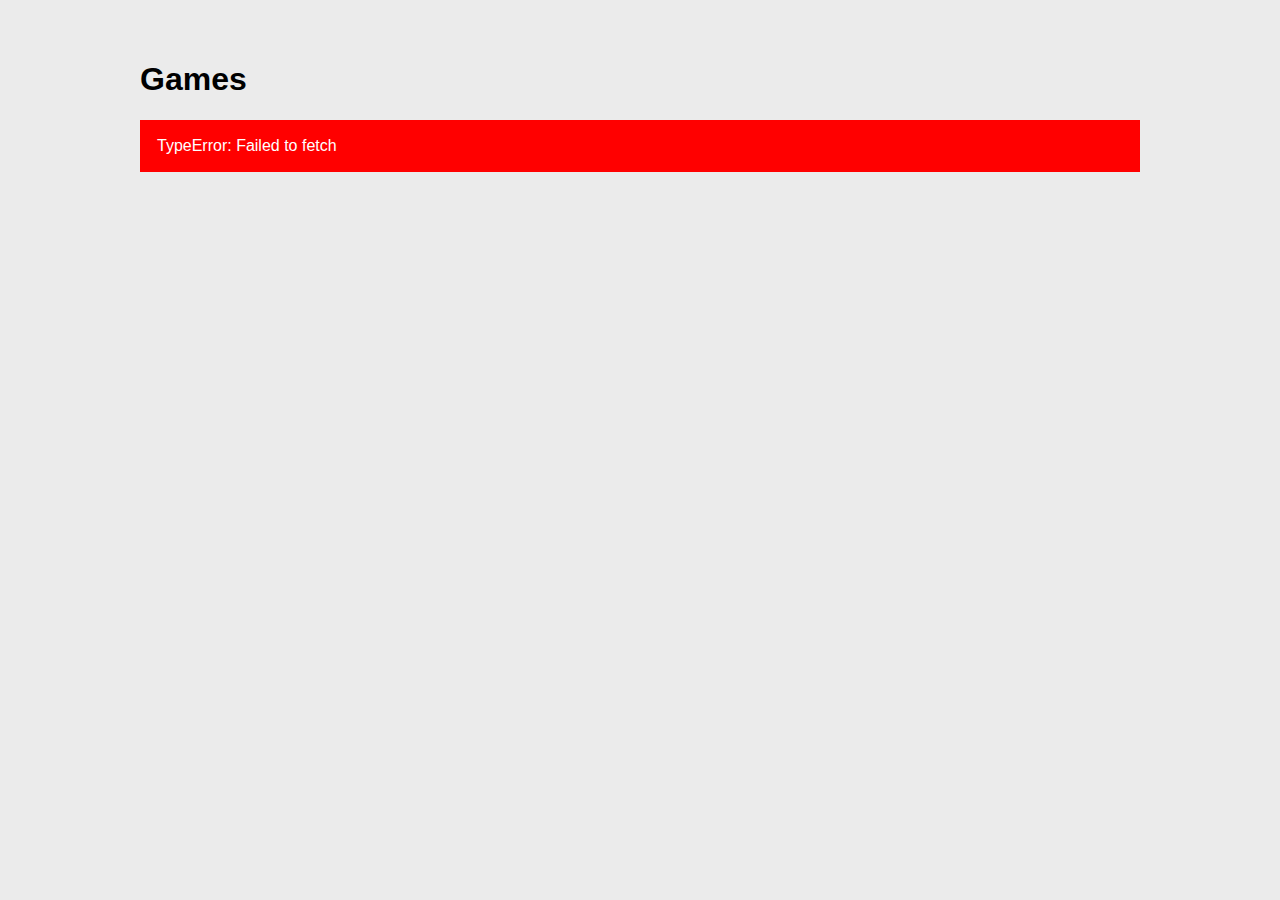
==== detail.html @ 40716097 "Update 1 [18.04.23]" ====
<!DOCTYPE html>
<html lang="en">

<head>
    <meta charset="UTF-8" />
    <meta name="viewport" content="width=device-width, initial-scale=1.0" />
    <title></title>
    <link href="css/style.css" rel="stylesheet" />
    <link rel="icon" href="data:;base64,=" />
</head>

<body>
    <div class="container">
        <a href="/">Home</a>
        <div class="detail-container">Loading game...</div>
    </div>
    <script src="js/detail.js" type="module"></script>
</body>

</html>
---- css/style.css ----
* {
    box-sizing: border-box;
}

:root {
    --primary-colour: darkGreen;
}

body {
    background: #ebebeb;
    font-family: sans-serif;
    padding: 2rem;
}

a {
    text-decoration: none;
    color: #333;
}

label {
    display: block;
}

form {
    max-width: 400px;
    margin: 0 auto;
}

form > div {
    margin-bottom: 1rem;
}

form input {
    width: 100%;
    padding: 0.4rem;
}

button {
    width: 100%;
    height: 40px;
    background: var(--primary-colour);
    color: white;
    border: none;
    cursor: pointer;
}

.menu a {
    text-decoration: none;
    color: #333;
    padding-right: 1rem;
}

.menu a.active {
    color: var(--primary-colour);
}

.container {
    max-width: 1000px;
    margin: 0 auto;
}

.game-container {
    display: flex;
    flex-wrap: wrap;
}

.game {
    margin: 1rem;
    margin-left: 0;
    padding: 1rem;
    border-radius: 1rem;
    width: 250px;
    background-size: cover;
}

.message {
    width: 100%;
    padding: 1rem;
    border: 1px solid grey;
    color: grey;
}

.message.error {
    border-color: red;
    color: white;
    background: red;
}

.message.warning {
    border-color: orange;
    color: white;
    background: orange;
}

.message.success {
    border-color: green;
    color: white;
    background: green;
}
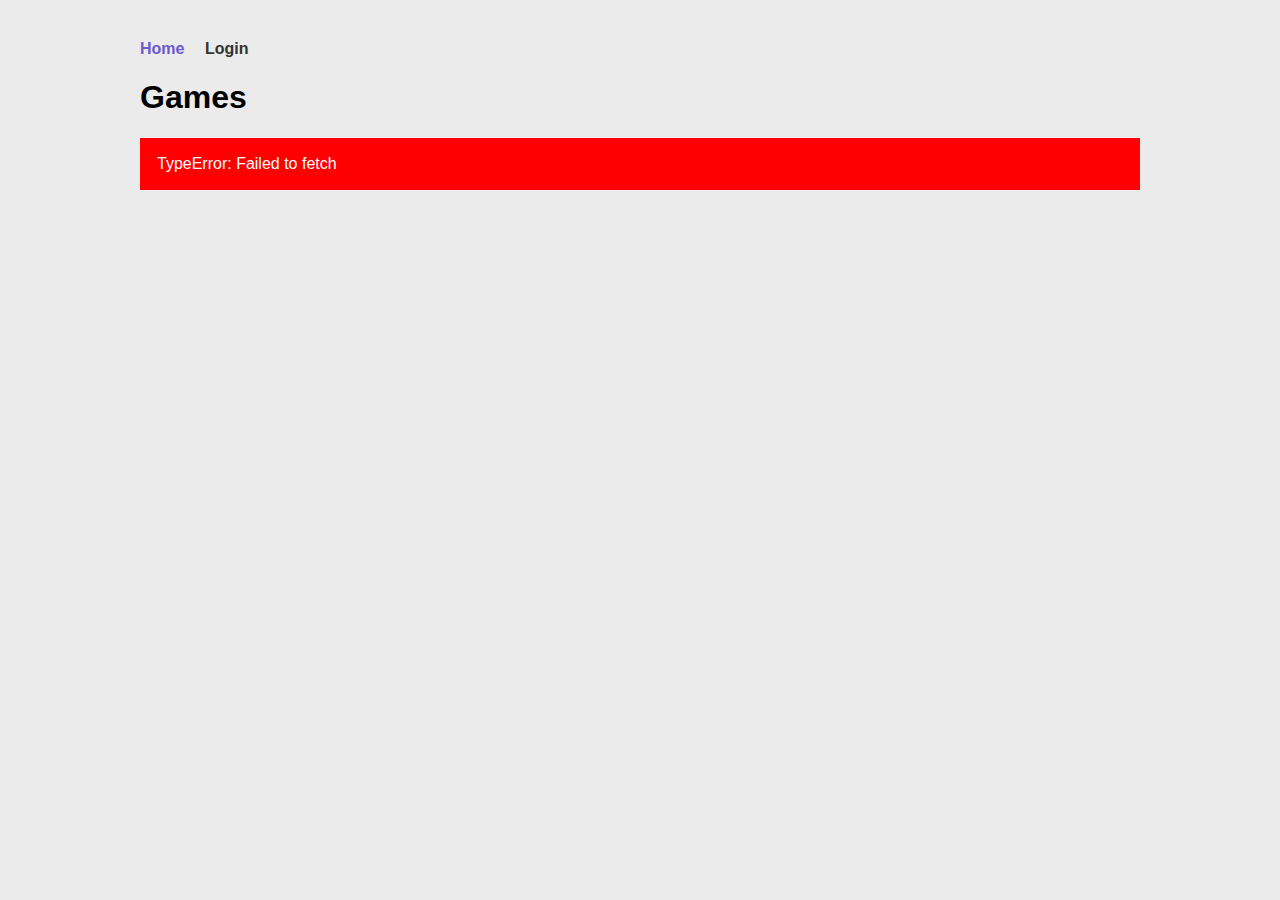
==== commit d6201ab0: "Update 2 [20.04.2023]" ====
--- a/detail.html
+++ b/detail.html
@@ -11,7 +11,7 @@
 
 <body>
     <div class="container">
-        <a href="/">Home</a>
+        <div class="menu-container"></div>
         <div class="detail-container">Loading game...</div>
     </div>
     <script src="js/detail.js" type="module"></script>
--- a/css/style.css
+++ b/css/style.css
@@ -3,7 +3,7 @@
 }
 
 :root {
-    --primary-colour: darkGreen;
+    --primary-colour: slateblue;
 }
 
 body {
@@ -30,9 +30,17 @@
     margin-bottom: 1rem;
 }
 
-form input {
+form input,
+textarea {
     width: 100%;
     padding: 0.4rem;
+    font-family: sans-serif;
+    font-size: 14px;
+}
+
+textarea {
+    height: 200px;
+    resize: none;
 }
 
 button {
@@ -48,6 +56,7 @@
     text-decoration: none;
     color: #333;
     padding-right: 1rem;
+    font-weight: 600;
 }
 
 .menu a.active {
@@ -62,15 +71,38 @@
 .game-container {
     display: flex;
     flex-wrap: wrap;
+    gap: 2rem;
 }
 
 .game {
-    margin: 1rem;
+    display: flex;
+    flex-direction: column;
+    justify-content: end;
     margin-left: 0;
-    padding: 1rem;
-    border-radius: 1rem;
-    width: 250px;
+    border-radius: 1.3rem;
+    width: 275px;
+    height: 250px;
     background-size: cover;
+    background-position: center;
+}
+
+.game-details {
+    color: white;
+    background-image: linear-gradient(to top, #1e1e1e 85%, transparent);
+    border-radius: 0 0 1rem 1rem;
+    padding-left: 1rem;
+}
+
+.game-details h4 {
+    margin-bottom: 0;
+}
+
+.game-details p {
+    margin-top: 0;
+}
+
+.details img {
+    width: 100%;
 }
 
 .message {
@@ -96,4 +128,12 @@
     border-color: green;
     color: white;
     background: green;
+}
+
+.edit-form {
+    display: none;
+}
+
+.delete {
+    background: darkred;
 }